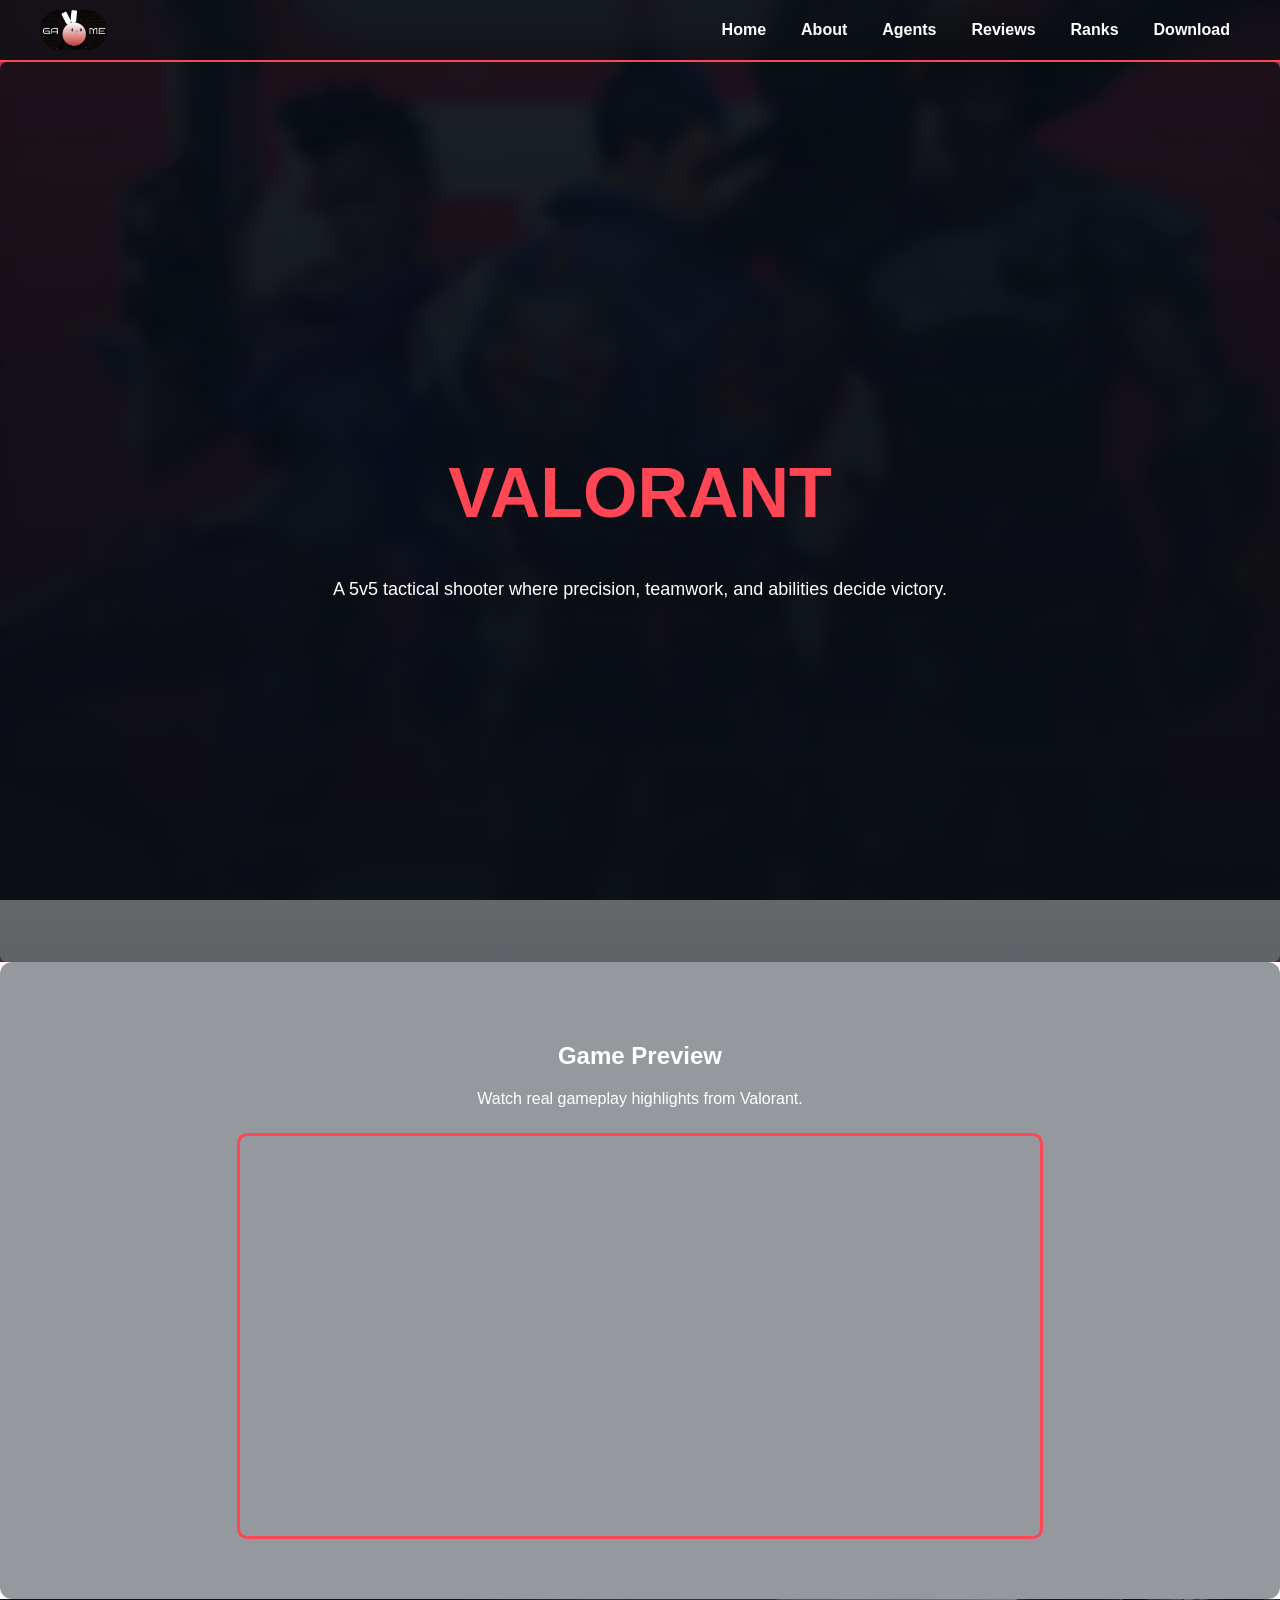
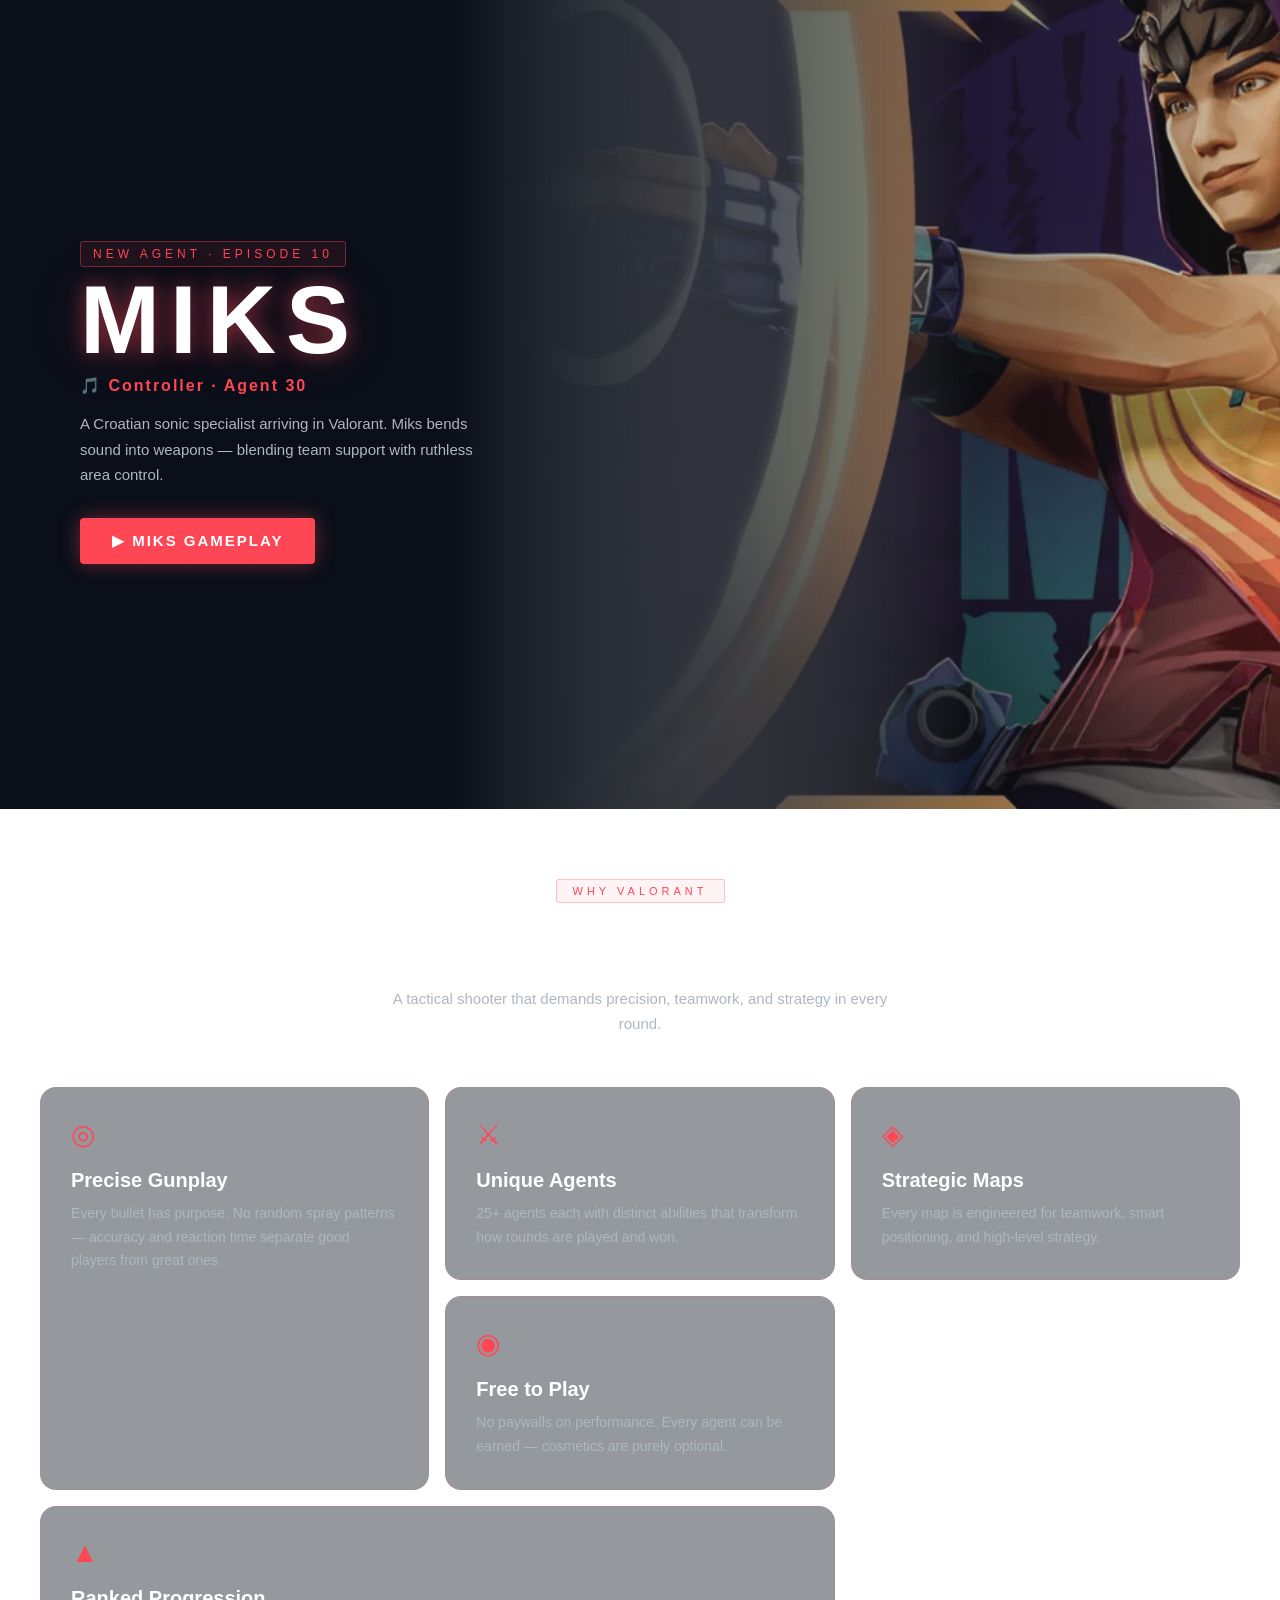
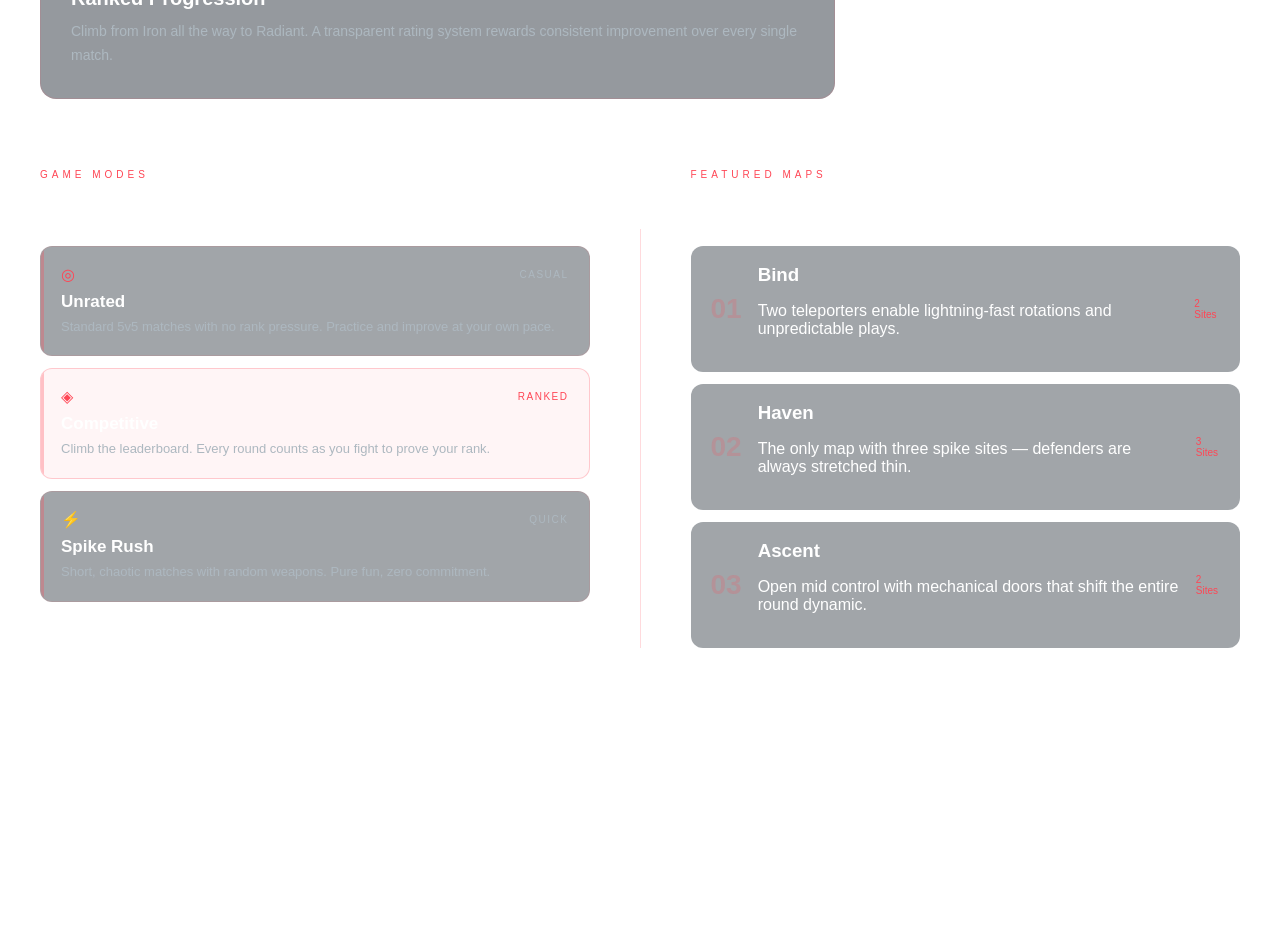
==== index.html @ 8887a7f9 "Add files via upload" ====
<!DOCTYPE html>
<html>
<head>
    <title>Valorant - Home</title>
    <link rel="stylesheet" href="style.css">
</head>

<body>

<!-------Navigation Bar------------->

    <div class="nav">

        <!-- Logo image on the left side of the navbar -->
        <img src="images/logo.png" class="logo">

        <!-- Navigation links to all pages -->
        <div class="nav-links">
            <a href="index.html">Home</a>
            <a href="about.html">About</a>
            <a href="agents.html">Agents</a>
            <a href="reviews.html">Reviews</a>
            <a href="ranks.html">Ranks</a>
            <!-- External link to the official Valorant download page -->
            <a href="https://playvalorant.com/ar-ae/">Download</a>
        </div>

    </div>

<!------------------------------->


<!-------Hero Section------------->

    <div class="hero">

        <!-- Fullscreen background video that autoplays, muted, and loops -->
        <video class="bg-video" autoplay muted loop playsinline>
            <source src="videos\background_cinematic_for_title.mp4" type="video/mp4">
        </video>

        <!-- Hero text overlay on top of the background video -->
        <div class="hero-content">
            <h1>VALORANT</h1>
            <p>A 5v5 tactical shooter where precision, teamwork, and abilities decide victory.</p>
        </div>

    </div>

<!------------------------------->


<!-------Game Preview Section------------->

    <div class="home-section dark">
        <h2>Game Preview</h2>
        <p>Watch real gameplay highlights from Valorant.</p>

        <!-- Video container — plays automatically when scrolled into view via JS -->
        <div class="video-container">
            <video id="gameVideo" muted loop>
                <source src="videos/valorant_trailer.mp4" type="video/mp4">
            </video>
        </div>

    </div>

<!------------------------------->


<!-------New Agent Section------------->

    <div class="new-agent">

        <!-- Dark overlay on top of the background for readability -->
        <div class="agent-bg-overlay"></div>

        <!-- Miks character image displayed on the background — hidden when video plays -->
        <img src="agents_images\CONTROLLERS\Miks.png" class="miks-bg-img" alt="Miks" id="miksImg">

        <!-- Text content: agent name, role, description, and play button -->
        <div class="miks-content">
            <span class="agent-label">NEW AGENT · EPISODE 10</span>
            <h2 class="miks-title">MIKS</h2>
            <p class="miks-role">🎵 Controller · Agent 30</p>
            <p class="miks-desc">
                A Croatian sonic specialist arriving in Valorant. Miks bends sound into weapons — 
                blending team support with ruthless area control.
            </p>
            <!-- Button triggers openMiksVideo() to show the gameplay video panel -->
            <button class="miks-btn" onclick="openMiksVideo()">▶ Miks Gameplay</button>
        </div>

        <!-------Miks Video Panel------------->

            <!-- Hidden by default, becomes visible when the play button is clicked -->
            <div class="miks-video-panel" id="miksVideoPanel">

                <!-- Close button triggers closeMiksVideo() to hide the panel -->
                <button class="close-video-btn" onclick="closeMiksVideo()">✕ Close</button>

                <!-- Miks gameplay video shown inside the panel -->
                <video id="miksVideo" controls>
                    <source src="videos\Miks_gameplay.mp4" type="video/mp4">
                </video>

            </div>

        <!------------------------------->

    </div>

<!------------------------------->


<!-------Game Features Section------------->

    <div class="features-section">

        <!-- Section heading and subtitle -->
        <div class="features-header">
            <span class="features-eyebrow">WHY VALORANT</span>
            <h2>Built Different</h2>
            <p>A tactical shooter that demands precision, teamwork, and strategy in every round.</p>
        </div>

        <!-- Grid layout containing all feature tiles -->
        <div class="features-grid">

            <!-- Large feature tile: Gunplay -->
            <div class="feature-tile feature-large">
                <div class="feature-icon-wrap">
                    <span class="feature-icon">◎</span>
                </div>
                <h3>Precise Gunplay</h3>
                <p>Every bullet has purpose. No random spray patterns — accuracy and reaction time separate good players from great ones.</p>
                <div class="feature-glow"></div>
            </div>

            <!-- Feature tile: Agents -->
            <div class="feature-tile">
                <div class="feature-icon-wrap">
                    <span class="feature-icon">⚔</span>
                </div>
                <h3>Unique Agents</h3>
                <p>25+ agents each with distinct abilities that transform how rounds are played and won.</p>
                <div class="feature-glow"></div>
            </div>

            <!-- Feature tile: Maps -->
            <div class="feature-tile">
                <div class="feature-icon-wrap">
                    <span class="feature-icon">◈</span>
                </div>
                <h3>Strategic Maps</h3>
                <p>Every map is engineered for teamwork, smart positioning, and high-level strategy.</p>
                <div class="feature-glow"></div>
            </div>

            <!-- Feature tile: Free to Play -->
            <div class="feature-tile">
                <div class="feature-icon-wrap">
                    <span class="feature-icon">◉</span>
                </div>
                <h3>Free to Play</h3>
                <p>No paywalls on performance. Every agent can be earned — cosmetics are purely optional.</p>
                <div class="feature-glow"></div>
            </div>

            <!-- Wide feature tile: Ranked Progression -->
            <div class="feature-tile feature-wide">
                <div class="feature-icon-wrap">
                    <span class="feature-icon">▲</span>
                </div>
                <h3>Ranked Progression</h3>
                <p>Climb from Iron all the way to Radiant. A transparent rating system rewards consistent improvement over every single match.</p>
                <div class="feature-glow"></div>
            </div>

        </div>
    </div>

<!------------------------------->


<!-------Game Modes & Maps Section------------->

    <div class="modes-maps-section">

        <!-------Game Modes------------->

        <div class="mm-block">
            <div class="mm-label">GAME MODES</div>
            <h2>How Do You Play?</h2>

            <!-- Cards container for all three game modes -->
            <div class="mm-cards">

                <!-- Mode card: Unrated (casual play) -->
                <div class="mm-card">
                    <div class="mm-card-top">
                        <span class="mm-icon">◎</span>
                        <span class="mm-badge">Casual</span>
                    </div>
                    <h3>Unrated</h3>
                    <p>Standard 5v5 matches with no rank pressure. Practice and improve at your own pace.</p>
                </div>

                <!-- Mode card: Competitive (ranked — highlighted with accent style) -->
                <div class="mm-card mm-card-accent">
                    <div class="mm-card-top">
                        <span class="mm-icon">◈</span>
                        <span class="mm-badge mm-badge-red">Ranked</span>
                    </div>
                    <h3>Competitive</h3>
                    <p>Climb the leaderboard. Every round counts as you fight to prove your rank.</p>
                </div>

                <!-- Mode card: Spike Rush (quick casual mode) -->
                <div class="mm-card">
                    <div class="mm-card-top">
                        <span class="mm-icon">⚡</span>
                        <span class="mm-badge">Quick</span>
                    </div>
                    <h3>Spike Rush</h3>
                    <p>Short, chaotic matches with random weapons. Pure fun, zero commitment.</p>
                </div>

            </div>
        </div>

        <!------------------------------->

        <!-- Vertical divider between the two blocks -->
        <div class="mm-divider"></div>

        <!-------Featured Maps------------->

        <div class="mm-block">
            <div class="mm-label">FEATURED MAPS</div>
            <h2>The Battlegrounds</h2>

            <!-- List of featured maps with descriptions -->
            <div class="mm-maps">

                <!-- Map card: Bind -->
                <div class="mm-map-card">
                    <div class="mm-map-num">01</div>
                    <div class="mm-map-info">
                        <h3>Bind</h3>
                        <p>Two teleporters enable lightning-fast rotations and unpredictable plays.</p>
                    </div>
                    <span class="mm-map-tag">2 Sites</span>
                </div>

                <!-- Map card: Haven -->
                <div class="mm-map-card">
                    <div class="mm-map-num">02</div>
                    <div class="mm-map-info">
                        <h3>Haven</h3>
                        <p>The only map with three spike sites — defenders are always stretched thin.</p>
                    </div>
                    <span class="mm-map-tag">3 Sites</span>
                </div>

                <!-- Map card: Ascent -->
                <div class="mm-map-card">
                    <div class="mm-map-num">03</div>
                    <div class="mm-map-info">
                        <h3>Ascent</h3>
                        <p>Open mid control with mechanical doors that shift the entire round dynamic.</p>
                    </div>
                    <span class="mm-map-tag">2 Sites</span>
                </div>

            </div>
        </div>

        <!------------------------------->

    </div>

<!------------------------------->


<!-------Download Section------------->

    <!-- Simple call-to-action section to download the game -->
    <div class="home-section">
        <h2>Download Valorant</h2>
        <p>Ready to play? Jump into the action now.</p>
    </div>

<!------------------------------->


<!-------Scripts------------->

    <script>

        //-------Scroll Video Autoplay------------->

            // Get the game preview video element by its ID
            const video = document.getElementById("gameVideo");

            // Checks if the video is visible in the viewport
            function playVideoOnScroll() {
                const rect = video.getBoundingClientRect();

                // Returns true if any part of the video is within the screen
                const isVisible = rect.top < window.innerHeight && rect.bottom > 0;

                // Play if visible, pause if scrolled out of view
                if (isVisible) {
                    video.play();
                } else {
                    video.pause();
                }
            }

            // Listen for scroll events and trigger the visibility check
            window.addEventListener("scroll", playVideoOnScroll);

        //------------------------------->


        //-------Miks Video Panel Controls------------->

            // Opens the Miks video panel and hides the character image
            function openMiksVideo() {
                const panel = document.getElementById("miksVideoPanel");
                const video = document.getElementById("miksVideo");
                const img   = document.getElementById("miksImg");

                // Show the video panel and hide the agent image
                panel.classList.add("active");
                img.classList.add("hidden");

                // Wait 500ms for the panel animation before playing the video
                setTimeout(() => {
                    video.play();
                }, 500);
            }

            // Closes the Miks video panel and restores the character image
            function closeMiksVideo() {
                const panel = document.getElementById("miksVideoPanel");
                const video = document.getElementById("miksVideo");
                const img   = document.getElementById("miksImg");

                // Hide the panel and show the agent image again
                panel.classList.remove("active");
                img.classList.remove("hidden");

                // Stop the video and reset it back to the beginning
                video.pause();
                video.currentTime = 0;
            }

        

    </script>

<!------------------------------->

</body>
</html>
---- style.css ----
/* =========================================================
========================= GLOBAL ===========================
========================================================= */

body {
    margin: 0; /* remove default spacing */
    font-family: Arial, Helvetica, sans-serif; /* main font */
    color: white; /* default text color */

    /* background image with dark overlay */
    background:
        linear-gradient(rgba(5,10,20,0.85), rgba(5,10,20,0.95)),
        url("images/background.avif");

    background-size: cover; /* fill screen */
    background-position: center; /* center image */
    background-attachment: fixed; /* parallax effect */
}

/* background blur layer */
body::before {
    content: "";
    position: fixed;
    inset: 0;
    backdrop-filter: blur(8px); /* blur effect */
    z-index: -1;
}

/* texture overlay */
body::after {
    content: "";
    position: fixed;
    width: 100%;
    height: 100%;
    background: url("https://www.transparenttextures.com/patterns/asfalt-light.png");
    opacity: 0.03;
    pointer-events: none;
}


/* =========================================================
========================= NAVBAR ===========================
========================================================= */

.nav {
    background: rgba(10,15,20,0.6); /* glass effect */
    backdrop-filter: blur(12px);
    padding: 10px 40px;
    border-bottom: 2px solid #ff4655;
    display: flex;
    align-items: center;
    justify-content: space-between; /* spread items */
}

/* logo image */
.logo {
    height: 40px;
}

/* logo hover effect */
.logo:hover {
    transform: scale(1.05);
}

/* navigation links container */
.nav-links {
    display: flex;
    gap: 15px;
    align-items: center;
}

/* individual links */
.nav-links a {
    color: white;
    text-decoration: none;
    font-weight: bold;
    padding: 6px 10px;
    transition: 0.3s;
}

/* hover effect */
.nav-links a:hover {
    background-color: #ff4655;
    border-radius: 4px;
}


/* =========================================================
========================= HERO =============================
========================================================= */

.hero {
    position: relative;
    height: 100vh; /* full height */
    overflow: hidden;
    display: flex;
    align-items: center;
    justify-content: center;
    text-align: center;
}

/* background video */
.bg-video {
    position: absolute;
    top: 50%;
    left: 50%;
    min-width: 100%;
    min-height: 100%;
    transform: translate(-50%, -50%); /* center */
    object-fit: cover; /* fill screen */
    z-index: 0;
}

/* overlay for readability */
.hero::after {
    content: "";
    position: absolute;
    inset: 0;
    background: linear-gradient(rgba(10,15,20,0.35), rgba(10,15,20,0.65));
    z-index: 1;
}

/* hero content */
.hero-content {
    position: relative;
    z-index: 2; /* above overlay */
}

/* title */
.hero h1 {
    font-size: 70px;
    color: #ff4655;
}

/* subtitle */
.hero p {
    font-size: 18px;
}


/* =========================================================
===================== HOME SECTION =========================
========================================================= */

.home-section {
    padding: 60px 40px;
    text-align: center;
}

/* darker variation */
.home-section.dark {
    background: rgba(20, 30, 40, 0.45);
    backdrop-filter: blur(12px);
    border-radius: 12px;
}

/* video wrapper */
.video-container {
    margin-top: 25px;
    display: flex;
    justify-content: center;
}

/* video styling */
video {
    width: 70%;
    max-width: 800px;
    border: 3px solid #ff4655;
    border-radius: 10px;
}

/* =========================================================
================ NEW AGENT BANNER (MIKS) ===================
========================================================= */

/* main section container */
.new-agent {
    position: relative;
    height: 90vh;
    display: flex;
    align-items: center;
    overflow: hidden;
}

/* background image on the right */
.miks-bg-img {
    position: absolute;
    right: 0;
    bottom: 0;
    height: 100%;
    width: 60%;
    object-fit: cover;
    object-position: top center;
    z-index: 1;

    /* fade effect from right to left */
    mask-image: linear-gradient(to left, rgba(0,0,0,0.95) 40%, transparent 100%);
    -webkit-mask-image: linear-gradient(to left, rgba(0,0,0,0.95) 40%, transparent 100%);
}

/* dark overlay over background */
.agent-bg-overlay {
    position: absolute;
    inset: 0;
    background: linear-gradient(
        to right,
        rgba(5, 10, 20, 0.98) 35%,
        rgba(5, 10, 20, 0.6) 65%,
        rgba(5, 10, 20, 0.1) 100%
    );
    z-index: 2;
}

/* text content container */
.miks-content {
    position: relative;
    z-index: 3;
    padding-left: 80px;
    max-width: 520px;

    /* entrance animation */
    animation: slideInLeft 0.9s ease forwards;
}

/* animation definition */
@keyframes slideInLeft {
    from {
        opacity: 0;
        transform: translateX(-60px);
    }
    to {
        opacity: 1;
        transform: translateX(0);
    }
}

/* small label above title */
.agent-label {
    font-size: 12px;
    letter-spacing: 4px;
    color: #ff4655;
    text-transform: uppercase;
    border: 1px solid rgba(255,70,85,0.4);
    padding: 5px 12px;
    border-radius: 3px;
    background: rgba(255,70,85,0.08);
}

/* main agent title */
.miks-title {
    font-size: 96px;
    font-weight: 900;
    letter-spacing: 10px;
    color: white;
    margin: 10px 0 0 0;
    line-height: 1;

    /* glow effect */
    text-shadow:
        0 0 20px rgba(255,70,85,0.5),
        0 0 60px rgba(255,70,85,0.2);
}

/* role text */
.miks-role {
    color: #ff4655;
    font-size: 16px;
    letter-spacing: 2px;
    margin: 8px 0 16px 0;
    font-weight: bold;
}

/* description */
.miks-desc {
    color: #adb8c0;
    font-size: 15px;
    line-height: 1.7;
    margin-bottom: 30px;
    max-width: 420px;
}

/* CTA button */
.miks-btn {
    padding: 14px 32px;
    background: #ff4655;
    color: white;
    font-size: 15px;
    font-weight: bold;
    letter-spacing: 2px;
    border: none;
    border-radius: 4px;
    cursor: pointer;
    transition: all 0.3s ease;

    /* glow */
    box-shadow: 0 0 20px rgba(255,70,85,0.4);
    text-transform: uppercase;
}

/* hover effect */
.miks-btn:hover {
    background: white;
    color: #ff4655;
    box-shadow: 0 0 35px rgba(255,70,85,0.6);
    transform: translateY(-2px);
}

/* hidden video panel */
.miks-video-panel {
    position: absolute;
    right: 0;
    top: 0;
    width: 60%;
    height: 100%;
    z-index: 4;

    display: flex;
    flex-direction: column;
    align-items: center;
    justify-content: center;
    gap: 16px;

    background: rgba(5, 10, 20, 0.92);
    backdrop-filter: blur(16px);

    opacity: 0;
    clip-path: inset(0 0 0 100%); /* hidden from right */
    transition: opacity 0.5s ease, clip-path 0.5s ease;
    pointer-events: none;
}

/* when panel is active */
.miks-video-panel.active {
    opacity: 1;
    clip-path: inset(0 0 0 0%);
    pointer-events: all;
}

/* video inside panel */
.miks-video-panel video {
    width: 85%;
    max-width: 700px;
    border: 2px solid #ff4655;
    border-radius: 10px;

    /* glow */
    box-shadow: 0 0 40px rgba(255, 70, 85, 0.4);
}

/* close button */
.close-video-btn {
    background: transparent;
    border: 1px solid rgba(255,70,85,0.5);
    color: #ff4655;
    font-size: 13px;
    letter-spacing: 2px;
    padding: 8px 20px;
    border-radius: 4px;
    cursor: pointer;
    transition: all 0.3s ease;

    align-self: flex-end;
    margin-right: 7.5%;
}

/* hover effect */
.close-video-btn:hover {
    background: #ff4655;
    color: white;
}

/* hide background image when video opens */
.miks-bg-img.hidden {
    opacity: 0;
    transition: opacity 0.4s ease;
}

/* =========================================================
======================== FEATURES ==========================
========================================================= */

/* main section wrapper */
.features-section {
    max-width: 1200px;
    margin: 0 auto;
    padding: 70px 40px;
}

/* header area */
.features-header {
    text-align: center;
    margin-bottom: 50px;
}

/* small label above title */
.features-eyebrow {
    font-size: 11px;
    letter-spacing: 4px;
    color: #ff4655;
    text-transform: uppercase;
    border: 1px solid rgba(255, 70, 85, 0.3);
    padding: 5px 16px;
    border-radius: 3px;
    background: rgba(255, 70, 85, 0.06);
    display: inline-block;
    margin-bottom: 16px;
}

/* section title */
.features-header h2 {
    font-size: 48px;
    font-weight: 900;
    color: white;
    margin: 0 0 12px 0;
    letter-spacing: 2px;
}

/* subtitle text */
.features-header p {
    color: #adb8c0;
    font-size: 15px;
    max-width: 500px;
    margin: 0 auto;
    line-height: 1.7;
}

/* grid layout for feature cards */
.features-grid {
    display: grid;
    grid-template-columns: repeat(3, 1fr);
    grid-template-rows: auto auto;
    gap: 16px;
}

/* individual feature card */
.feature-tile {
    position: relative;
    background: rgba(20, 30, 40, 0.45);
    backdrop-filter: blur(12px);
    border: 1px solid rgba(255, 70, 85, 0.12);
    border-radius: 16px;
    padding: 30px;
    overflow: hidden;
    transition: all 0.35s ease;
}

/* large variant */
.feature-large {
    grid-row: span 2;
}

/* wide variant */
.feature-wide {
    grid-column: span 2;
}

/* hover effect */
.feature-tile:hover {
    border-color: rgba(255, 70, 85, 0.4);
    transform: translateY(-5px);
    box-shadow: 0 16px 40px rgba(0, 0, 0, 0.5);
}

/* glow effect */
.feature-glow {
    position: absolute;
    bottom: -40px;
    right: -40px;
    width: 120px;
    height: 120px;
    background: radial-gradient(circle, rgba(255,70,85,0.12), transparent 70%);
    border-radius: 50%;
    opacity: 0;
    transition: opacity 0.4s ease;
}

/* show glow on hover */
.feature-tile:hover .feature-glow {
    opacity: 1;
}

/* icon wrapper */
.feature-icon-wrap {
    margin-bottom: 18px;
}

/* icon style */
.feature-icon {
    font-size: 28px;
    color: #ff4655;
}

/* feature title */
.feature-tile h3 {
    font-size: 20px;
    font-weight: 800;
    color: white;
    margin: 0 0 10px 0;
}

/* feature text */
.feature-tile p {
    color: #adb8c0;
    font-size: 14px;
    line-height: 1.7;
    margin: 0;
}


/* =========================================================
==================== MODES & MAPS ==========================
========================================================= */

/* main container */
.modes-maps-section {
    max-width: 1200px;
    margin: 0 auto 80px;
    padding: 0 40px;
    display: grid;
    grid-template-columns: 1fr auto 1fr;
    gap: 50px;
    align-items: start;
}

/* divider line */
.mm-divider {
    width: 1px;
    background: rgba(255, 70, 85, 0.2);
    align-self: stretch;
    margin-top: 60px;
}

/* label text */
.mm-label {
    font-size: 10px;
    letter-spacing: 4px;
    color: #ff4655;
    text-transform: uppercase;
    margin-bottom: 8px;
}

/* section title */
.mm-block h2 {
    font-size: 30px;
    font-weight: 900;
    color: white;
    margin: 0 0 24px 0;
}

/* cards wrapper */
.mm-cards {
    display: flex;
    flex-direction: column;
    gap: 12px;
}

/* mode card */
.mm-card {
    background: rgba(20, 30, 40, 0.4);
    backdrop-filter: blur(10px);
    border: 1px solid rgba(255, 70, 85, 0.1);
    border-radius: 12px;
    padding: 18px 20px;
    transition: all 0.3s ease;
    position: relative;
    overflow: hidden;
}

/* left accent line */
.mm-card::before {
    content: "";
    position: absolute;
    left: 0;
    top: 0;
    bottom: 0;
    width: 3px;
    background: rgba(255, 70, 85, 0.3);
    transition: background 0.3s ease;
}

/* hover accent */
.mm-card:hover::before {
    background: #ff4655;
}

/* hover effect */
.mm-card:hover {
    border-color: rgba(255, 70, 85, 0.35);
    background: rgba(20, 30, 40, 0.6);
    transform: translateX(5px);
}

/* highlighted card */
.mm-card-accent {
    border-color: rgba(255, 70, 85, 0.25);
    background: rgba(255, 70, 85, 0.05);
}

/* top row */
.mm-card-top {
    display: flex;
    align-items: center;
    justify-content: space-between;
    margin-bottom: 8px;
}

/* icon */
.mm-icon {
    font-size: 16px;
    color: #ff4655;
}

/* badge */
.mm-badge {
    font-size: 10px;
    letter-spacing: 1.5px;
    text-transform: uppercase;
    color: #adb8c0;
}

/* red badge */
.mm-badge-red {
    color: #ff4655;
}

/* title */
.mm-card h3 {
    margin: 0 0 5px 0;
    font-size: 17px;
    font-weight: 800;
    color: white;
}

/* description */
.mm-card p {
    margin: 0;
    font-size: 13px;
    color: #adb8c0;
    line-height: 1.6;
}

/* maps column */
.mm-maps {
    display: flex;
    flex-direction: column;
    gap: 12px;
}

/* map card */
.mm-map-card {
    display: flex;
    align-items: center;
    gap: 16px;
    background: rgba(20, 30, 40, 0.4);
    border-radius: 12px;
    padding: 18px 20px;
    transition: all 0.3s ease;
}

/* hover */
.mm-map-card:hover {
    transform: translateX(5px);
}

/* map number */
.mm-map-num {
    font-size: 28px;
    font-weight: 900;
    color: rgba(255, 70, 85, 0.2);
}

/* hover number */
.mm-map-card:hover .mm-map-num {
    color: rgba(255, 70, 85, 0.5);
}

/* map info */
.mm-map-info h3 {
    margin: 0 0 4px 0;
    color: white;
}

/* tag */
.mm-map-tag {
    font-size: 10px;
    color: #ff4655;
}

/* =========================================================
========================== ABOUT ===========================
========================================================= */


/* ================= MAP SHOWCASE ================= */

/* main wrapper for maps section */
.map-showcase {
    width: 100%;
    padding: 60px 0;
}

/* individual map container */
.map-item {
    position: relative;
    height: 70vh;
    margin: 60px auto;
    width: 90%;
    max-width: 1200px;
    border-radius: 16px;
    overflow: hidden;
    display: flex;
    align-items: center;
    box-shadow: 0 10px 40px rgba(0,0,0,0.6);
}

/* map background image */
.map-bg {
    position: absolute;
    inset: 0;
    background-size: cover;
    background-position: center;
    transform: scale(1.15);
    transition: transform 1.2s ease;
}

/* dark gradient overlay on map */
.map-bg::after {
    content: "";
    position: absolute;
    inset: 0;
    background: linear-gradient(to right, rgba(10,15,20,0.85), rgba(10,15,20,0.3));
}

/* map info panel */
.map-info {
    position: relative;
    z-index: 2;
    margin-left: 60px;
    max-width: 450px;
    padding: 25px;
    background: rgba(20, 30, 40, 0.35);
    backdrop-filter: blur(10px);
    border-left: 4px solid #ff4655;
    border-radius: 10px;

    opacity: 0;
    transform: translateX(-80px);
    filter: blur(8px);
    transition: all 0.6s ease;
}

/* map title */
.map-info h2 {
    font-size: 40px;
    color: #ff4655;
}

/* map description */
.map-info p {
    font-size: 15px;
    line-height: 1.5;
}

/* active animation state */
.map-item.active .map-info {
    opacity: 1;
    transform: translateX(0);
    filter: blur(0);
}

/* zoom in effect */
.map-item.active .map-bg {
    transform: scale(1);
}

/* alternate layout for even maps */
.map-item:nth-child(even) .map-info {
    margin-left: auto;
    margin-right: 60px;
    transform: translateX(80px);
}


/* ================= SHARED SECTION WRAPPER ================= */

/* generic section wrapper */
.section {
    padding: 40px;
    max-width: 1000px;
    margin: auto;
}

/* section title */
.section h2 {
    color: #ff4655;
}

/* subtitle text */
.section-subtitle {
    color: #adb8c0;
    margin-top: -10px;
    margin-bottom: 30px;
    font-size: 14px;
}

/* centered title */
.title {
    text-align: center;
    margin-top: 40px;
    color: #ff4655;
}


/* ================= GUN SHOWCASE ================= */

/* container for gun cards */
.gun-showcase {
    display: flex;
    flex-direction: column;
    gap: 20px;
    max-width: 820px;
    margin: 0 auto;
}

/* gun card */
.gun-card {
    display: flex;
    align-items: center;
    gap: 30px;
    background: rgba(20, 30, 40, 0.5);
    backdrop-filter: blur(12px);
    border-radius: 14px;
    padding: 24px 30px;
    position: relative;
    transition: all 0.3s ease;
    overflow: hidden;
}

/* red left stripe */
.gun-card::before {
    content: "";
    position: absolute;
    left: 0;
    top: 0;
    height: 100%;
    width: 3px;
    background: #ff4655;
}

/* hover effect */
.gun-card:hover {
    transform: translateX(6px);
}

/* rank number */
.gun-rank {
    font-size: 42px;
    font-weight: 900;
    color: rgba(255, 70, 85, 0.2);
}

/* image wrapper */
.gun-img-wrap {
    width: 200px;
    display: flex;
    justify-content: center;
}

/* gun image */
.gun-img-wrap img {
    width: 100%;
    max-height: 80px;
    object-fit: contain;
}

/* info section */
.gun-info {
    flex: 1;
}

/* gun name row */
.gun-top {
    display: flex;
    align-items: center;
    gap: 12px;
}

/* gun title */
.gun-top h3 {
    font-size: 22px;
    color: white;
}

/* gun type badge */
.gun-type {
    font-size: 11px;
    color: #ff4655;
    border: 1px solid rgba(255, 70, 85, 0.4);
    padding: 3px 10px;
}

/* description */
.gun-info p {
    color: #adb8c0;
    font-size: 14px;
}

/* stat row */
.gun-stats {
    display: flex;
    flex-direction: column;
    gap: 6px;
    margin-top: 10px;
}

/* individual stat */
.stat {
    display: flex;
    align-items: center;
    gap: 10px;
}

/* stat label */
.stat-label {
    font-size: 11px;
    color: #adb8c0;
    min-width: 55px;
    text-transform: uppercase;
    letter-spacing: 1px;
}

/* stat value text */
.stat-val {
    font-size: 13px;
    color: white;
    font-weight: 700;
}

/* stat bar background */
.stat-bar {
    flex: 1;
    height: 4px;
    background: rgba(255,255,255,0.1);
    border-radius: 2px;
    overflow: hidden;
}

/* stat bar fill */
.stat-bar div {
    height: 100%;
    background: #ff4655;
    border-radius: 2px;
}


/* ================= SKINS ================= */

/* grid layout */
.skins-grid {
    display: grid;
    grid-template-columns: 1.6fr 1fr 1fr;
    grid-template-rows: 420px;
    gap: 16px;
}

/* skin card */
.skin-card {
    position: relative;
    border-radius: 16px;
    overflow: hidden;
    cursor: pointer;
}

/* background */
.skin-bg {
    position: absolute;
    inset: 0;
    background-size: cover;
    background-position: center;
    transition: transform 0.6s ease;
}

/* hover zoom */
.skin-card:hover .skin-bg {
    transform: scale(1.06);
}

/* overlay gradient */
.skin-overlay {
    position: absolute;
    inset: 0;
    background: linear-gradient(to top, rgba(5,10,20,0.97), transparent);
}

/* content */
.skin-body {
    position: absolute;
    bottom: 0;
    padding: 24px;
    z-index: 2;
}

/* title */
.skin-body h3 {
    color: white;
}

/* badges row */
.skin-badges {
    display: flex;
    align-items: center;
    gap: 8px;
    margin-bottom: 8px;
}

/* tier badge base */
.skin-tier {
    font-size: 10px;
    font-weight: 700;
    letter-spacing: 1.5px;
    padding: 3px 10px;
    border-radius: 3px;
}

/* premium tier */
.tier-premium {
    background: rgba(255, 70, 85, 0.15);
    color: #ff4655;
    border: 1px solid rgba(255, 70, 85, 0.35);
}

/* select tier */
.tier-select {
    background: rgba(100, 180, 255, 0.15);
    color: #64b4ff;
    border: 1px solid rgba(100, 180, 255, 0.35);
}

/* ultra tier */
.tier-ultra {
    background: rgba(180, 100, 255, 0.15);
    color: #b464ff;
    border: 1px solid rgba(180, 100, 255, 0.35);
}

/* skin tag pill */
.skin-tag {
    font-size: 10px;
    color: #adb8c0;
    border: 1px solid rgba(255,255,255,0.12);
    padding: 3px 10px;
    border-radius: 3px;
}

/* footer row */
.skin-footer {
    display: flex;
    align-items: center;
    justify-content: space-between;
    margin-top: 10px;
}

/* price */
.skin-price {
    color: #ff4655;
    font-weight: 800;
    font-size: 15px;
}

/* weapon count */
.skin-weapons {
    font-size: 11px;
    color: #adb8c0;
}


/* ================= TEAMS ================= */

/* limits section width and centers it on the page */
.teams-section {
    max-width: 900px;
    margin: 0 auto 60px;
}

/* stacks cards vertically with a small gap between each */
.teams-grid {
    display: flex;
    flex-direction: column;
    gap: 10px;
}

/* each team row — flex so rank, logo, and info sit side by side */
.team-card {
    display: flex;
    align-items: center;
    background: rgba(20, 30, 40, 0.45);
    border: 1px solid rgba(255, 70, 85, 0.12);
    border-radius: 14px;
    overflow: hidden; /* keeps rank strip corners clipped inside the card */
    transition: 0.3s;
}

/* slides card right and brightens border on hover */
.team-card:hover {
    transform: translateX(8px);
    border-color: rgba(255, 70, 85, 0.35);
}

/* the "01 / 02 / 03" column on the far left */
.team-rank-strip {
    min-width: 52px;
    font-size: 28px;
    font-weight: 900;
    color: rgba(255, 70, 85, 0.2); /* faint red so it doesn't overpower */
    display: flex;
    align-items: center;
    justify-content: center;
    padding: 0 16px;
    flex-shrink: 0; /* never squish this column */
    align-self: stretch; /* fills full card height */
    background: rgba(255, 70, 85, 0.04); /* very faint red tint */
    border-right: 1px solid rgba(255, 70, 85, 0.1); /* divider line */
}

/* fixed-width container that holds the team logo */
.team-logo-wrap {
    width: 120px;
    display: flex;
    justify-content: center;
    flex-shrink: 0; /* never squish the logo area */
}

/* logo image sizing — contain keeps the full logo visible */
.team-logo-wrap img {
    width: 110px;
    height: 110px;
    object-fit: contain;
}

/* text block — takes up all remaining space to the right */
.team-info {
    flex: 1;
    padding: 18px 20px 18px 0;
}

/* row that holds the team name and rank badge side by side */
.team-name-row {
    display: flex;
    align-items: center;
    gap: 10px;
    margin-bottom: 6px;
}

.team-name-row h3 {
    color: white;
    margin: 0;
    font-size: 18px;
}

/* description text under the team name */
.team-info p {
    color: #adb8c0; /* muted grey-blue */
    font-size: 13px;
    line-height: 1.6;
    margin: 0;
}

/* base styles shared by all three rank badges */
.team-badge {
    font-size: 11px;
    font-weight: 700;
    padding: 3px 10px;
    border-radius: 4px;
    letter-spacing: 1px;
}

/* gold badge — warm yellow tint for #1 */
.badge-gold {
    background: rgba(255, 200, 50, 0.15);
    color: #ffc832;
    border: 1px solid rgba(255, 200, 50, 0.35);
}

/* silver badge — cool grey tint for #2 */
.badge-silver {
    background: rgba(180, 190, 200, 0.15);
    color: #b4bec8;
    border: 1px solid rgba(180, 190, 200, 0.3);
}

/* bronze badge — warm orange tint for #3 */
.badge-bronze {
    background: rgba(200, 130, 60, 0.15);
    color: #c8823c;
    border: 1px solid rgba(200, 130, 60, 0.3);
}

/* row of region/league pills at the bottom of each card */
.team-tags {
    display: flex;
    gap: 8px;
    flex-wrap: wrap; /* wraps to next line if there are many tags */
    margin-top: 10px;
}

/* individual pill tag (e.g. "North America", "VCT Americas") */
.team-tag {
    font-size: 10px;
    letter-spacing: 1px;
    text-transform: uppercase;
    color: #adb8c0;
    border: 1px solid rgba(255, 255, 255, 0.12); /* faint white outline */
    padding: 3px 10px;
    border-radius: 3px;
}


/* ================= GAME MODES ================= */

/* 2-column grid layout for the 4 mode cards */
.modes-grid {
    display: grid;
    grid-template-columns: repeat(2, 1fr);
    gap: 16px;
}

/* individual mode card — flex so icon, content, and label sit in a row */
.mode-card {
    display: flex;
    align-items: center;
    gap: 20px;
    padding: 24px;
    background: rgba(20, 30, 40, 0.45);
    border-radius: 14px;
    position: relative;
    border: 1px solid rgba(255, 70, 85, 0.1);
    transition: all 0.3s ease;
}

/* animated red underline that slides in on hover */
.mode-card::after {
    content: "";
    position: absolute;
    bottom: 0;
    left: 0;
    width: 100%;
    height: 2px;
    background: #ff4655;
    transform: scaleX(0);
    transform-origin: left;
    transition: transform 0.4s ease;
}

/* trigger the underline slide on hover */
.mode-card:hover::after {
    transform: scaleX(1);
}

/* slight border brighten on hover */
.mode-card:hover {
    border-color: rgba(255, 70, 85, 0.3);
}

/* icon symbol (◎ ◈ ⚡ ◉) — sized and colored */
.mode-icon {
    font-size: 28px;
    color: #ff4655;
    flex-shrink: 0; /* never squish the icon */
}

/* text block holding the title and description */
.mode-content {
    flex: 1; /* takes up remaining space between icon and label */
}

/* mode title */
.mode-content h3 {
    color: white;
    margin: 0 0 6px 0;
    font-size: 17px;
}

/* mode description */
.mode-content p {
    color: #adb8c0;
    font-size: 13px;
    line-height: 1.6;
    margin: 0;
}

/* pill label on the right (e.g. "Casual", "Ranked") */
.mode-label {
    font-size: 10px;
    letter-spacing: 1.5px;
    text-transform: uppercase;
    color: #ff4655;
    border: 1px solid rgba(255, 70, 85, 0.3);
    padding: 4px 12px;
    border-radius: 3px;
    flex-shrink: 0; /* keeps label from wrapping */
    align-self: center;
}

/* highlighted card for Competitive mode — stands out from the rest */
.mode-highlight {
    border-color: rgba(255, 70, 85, 0.35);
    background: rgba(255, 70, 85, 0.06); /* faint red glow */
}

/* subtle icon glow on the highlighted card */
.mode-highlight .mode-icon {
    text-shadow: 0 0 12px rgba(255, 70, 85, 0.5);
}


/* =========================================================
======================== AGENTS PAGE =======================
========================================================= */


/* ================= HERO SECTION ================= */

/* agents page hero container */
.agents-hero {
    text-align: center;
    padding: 70px 40px 40px;
    position: relative;
}

/* main title */
.agents-hero h1 {
    font-size: 80px;
    font-weight: 900;
    letter-spacing: 16px;
    color: white;
    margin: 0 0 10px 0;

    /* glow effect */
    text-shadow:
        0 0 20px rgba(255,70,85,0.4),
        0 0 60px rgba(255,70,85,0.15);
}

/* subtitle */
.agents-hero p {
    color: #adb8c0;
    font-size: 16px;
    letter-spacing: 3px;
    text-transform: uppercase;
    margin: 0;
}


/* ================= ROLE SECTIONS ================= */

/* wrapper for each role section */
.role-section {
    max-width: 1300px;
    margin: 0 auto 60px auto;
    padding: 0 40px;
}

/* role header container */
.role-header {
    display: flex;
    align-items: center;
    justify-content: space-between;

    padding: 16px 24px;
    margin-bottom: 20px;

    background: rgba(20, 30, 40, 0.5);
    backdrop-filter: blur(12px);

    border: 1px solid rgba(255, 70, 85, 0.2);
    border-left: 4px solid #ff4655;
    border-radius: 10px;
}

/* left side of header */
.role-header-left {
    display: flex;
    align-items: center;
    gap: 16px;
}

/* role icon */
.role-icon {
    font-size: 22px;
    color: #ff4655;
    min-width: 30px;
}

/* role title */
.role-header h2 {
    margin: 0 0 2px 0;
    font-size: 20px;
    font-weight: 800;
    color: white;
    letter-spacing: 2px;
    text-transform: uppercase;
}

/* role description */
.role-header p {
    margin: 0;
    font-size: 13px;
    color: #adb8c0;
}

/* agent count badge */
.role-count {
    font-size: 11px;
    letter-spacing: 2px;
    text-transform: uppercase;
    color: #ff4655;

    border: 1px solid rgba(255, 70, 85, 0.3);
    padding: 5px 14px;
    border-radius: 3px;
    background: rgba(255, 70, 85, 0.06);
}


/* ================= AGENTS GRID ================= */

/* grid layout for agents */
.agents-grid {
    display: grid;
    grid-template-columns: repeat(auto-fill, minmax(160px, 1fr));
    gap: 12px;
}

/* individual agent card */
.agent-tile {
    position: relative;
    aspect-ratio: 3 / 4;
    border-radius: 12px;
    overflow: hidden;
    cursor: pointer;

    border: 1px solid rgba(255, 70, 85, 0.15);
    transition: all 0.35s ease;
}

/* agent image */
.agent-tile img {
    width: 100%;
    height: 100%;
    object-fit: cover;
    object-position: top center;
    transition: transform 0.5s ease;
}

/* image hover zoom */
.agent-tile:hover img {
    transform: scale(1.08);
}

/* overlay info panel */
.agent-tile-overlay {
    position: absolute;
    inset: 0;

    background: linear-gradient(
        to top,
        rgba(5, 10, 20, 0.98) 0%,
        rgba(5, 10, 20, 0.5) 45%,
        transparent 100%
    );

    display: flex;
    flex-direction: column;
    justify-content: flex-end;
    padding: 16px 14px;

    opacity: 0;
    transition: opacity 0.35s ease;
}

/* show overlay on hover */
.agent-tile:hover .agent-tile-overlay {
    opacity: 1;
}

/* agent name */
.agent-tile-name {
    font-size: 16px;
    font-weight: 800;
    color: white;
    letter-spacing: 1px;
}

/* agent description */
.agent-tile-desc {
    font-size: 11px;
    color: #adb8c0;
    margin-top: 4px;
}

/* bottom label (data-name) */
.agent-tile::after {
    content: attr(data-name);
    position: absolute;
    bottom: 0;
    left: 0;
    right: 0;

    padding: 30px 14px 12px;
    background: linear-gradient(transparent, rgba(5, 10, 20, 0.9));

    font-size: 14px;
    font-weight: 700;
    color: white;
}

/* hover effect */
.agent-tile:hover {
    border-color: #ff4655;
    transform: translateY(-6px) scale(1.02);
    box-shadow: 0 16px 35px rgba(0, 0, 0, 0.7),
                0 0 0 1px rgba(255, 70, 85, 0.4);
}


/* =========================================================
======================== REVIEWS PAGE ======================
========================================================= */


/* ================= HERO SECTION ================= */

/* reviews hero container */
.reviews-hero {
    text-align: center;
    padding: 70px 40px 50px;
}

/* main title */
.reviews-hero h1 {
    font-size: 72px;
    font-weight: 900;
    letter-spacing: 14px;
    color: white;

    /* glow effect */
    text-shadow:
        0 0 20px rgba(255,70,85,0.4),
        0 0 60px rgba(255,70,85,0.15);
}

/* subtitle text */
.reviews-hero p {
    color: #adb8c0;
    font-size: 15px;
    letter-spacing: 3px;
    text-transform: uppercase;
    margin: 0 0 40px 0;
}

/* stats container */
.reviews-hero-stats {
    display: inline-flex;
    align-items: center;
    gap: 40px;

    background: rgba(20, 30, 40, 0.5);
    backdrop-filter: blur(12px);

    border: 1px solid rgba(255, 70, 85, 0.2);
    border-radius: 12px;
    padding: 20px 40px;
}

/* individual stat block */
.hero-stat {
    display: flex;
    flex-direction: column;
    align-items: center;
    gap: 4px;
}

/* stat number */
.hero-stat-num {
    font-size: 28px;
    font-weight: 900;
    color: white;
}

/* stat label */
.hero-stat-label {
    font-size: 11px;
    letter-spacing: 1.5px;
    text-transform: uppercase;
    color: #adb8c0;
}

/* divider line */
.hero-stat-divider {
    width: 1px;
    height: 50px;
    background: rgba(255, 70, 85, 0.2);
}


/* ================= REVIEWS GRID ================= */

/* main reviews grid */
.reviews-page-grid {
    display: grid;
    grid-template-columns: repeat(auto-fit, minmax(300px, 1fr));
    gap: 20px;

    max-width: 1200px;
    margin: 0 auto;
    padding: 0 40px 60px;
}

/* review link wrapper */
.review-link-new {
    text-decoration: none;
    color: inherit;
    display: block;
}

/* review card */
.review-card-new {
    background: rgba(20, 30, 40, 0.45);
    backdrop-filter: blur(14px);

    border: 1px solid rgba(255, 70, 85, 0.15);
    border-radius: 16px;

    padding: 24px;
    transition: all 0.35s ease;

    display: flex;
    flex-direction: column;
    gap: 16px;

    position: relative;
    overflow: hidden;
}

/* quote icon decoration */
.review-card-new::before {
    content: "❝";
    position: absolute;
    top: 16px;
    right: 20px;

    font-size: 60px;
    color: rgba(255, 70, 85, 0.06);
    font-family: Georgia, serif;
}

/* hover effect */
.review-card-new:hover {
    border-color: rgba(255, 70, 85, 0.45);
    transform: translateY(-8px);
    box-shadow: 0 20px 45px rgba(0, 0, 0, 0.6);
}

/* top section (avatar + info) */
.rcn-top {
    display: flex;
    align-items: center;
    gap: 12px;
}

/* avatar circle */
.rcn-avatar {
    width: 46px;
    height: 46px;
    border-radius: 50%;

    background: linear-gradient(135deg, #ff4655, #c0303d);
    display: flex;
    align-items: center;
    justify-content: center;

    font-size: 18px;
    font-weight: 900;
    color: white;
}

/* user info */
.rcn-meta {
    flex: 1;
    display: flex;
    flex-direction: column;
}

/* username */
.rcn-name {
    font-size: 15px;
    font-weight: 700;
    color: white;
}

/* platform text */
.rcn-platform {
    font-size: 11px;
    color: #adb8c0;
}

/* stars */
.rcn-stars {
    font-size: 13px;
    color: gold;
}

/* review text */
.rcn-text {
    color: #c8d0d8;
    font-size: 14px;
    line-height: 1.7;
    font-style: italic;
    flex: 1;
}

/* footer tags */
.rcn-footer {
    display: flex;
    align-items: center;
    gap: 8px;
    border-top: 1px solid rgba(255, 255, 255, 0.06);
    padding-top: 14px;
}

/* tag */
.rcn-tag {
    font-size: 10px;
    letter-spacing: 1.5px;
    text-transform: uppercase;
    color: #ff4655;
    border: 1px solid rgba(255, 70, 85, 0.3);
    padding: 3px 10px;
    border-radius: 3px;
}

/* read more text */
.rcn-read {
    margin-left: auto;
    font-size: 11px;
    color: #adb8c0;
}

/* hover effect */
.review-link-new:hover .rcn-read {
    color: #ff4655;
}


/* =========================================================
======================== REVIEW FORM =======================
========================================================= */


/* form section layout */
.review-form-section {
    max-width: 1200px;
    margin: 0 auto 80px;
    padding: 0 40px;

    display: grid;
    grid-template-columns: 1fr 2fr;
    gap: 50px;
}

/* left side text */
.review-form-left h2 {
    font-size: 28px;
    font-weight: 900;
    color: white;
}

/* description */
.review-form-left p {
    color: #adb8c0;
    font-size: 14px;
    line-height: 1.7;
}

/* form container */
.review-form-new {
    display: flex;
    flex-direction: column;
    gap: 16px;

    background: rgba(20, 30, 40, 0.45);
    backdrop-filter: blur(14px);

    border: 1px solid rgba(255, 70, 85, 0.15);
    border-radius: 16px;

    padding: 30px;
}

/* row layout */
.form-row {
    display: grid;
    grid-template-columns: 1fr 1fr;
    gap: 16px;
}

/* input group */
.form-group {
    display: flex;
    flex-direction: column;
    gap: 7px;
}

/* label */
.form-group label {
    font-size: 11px;
    letter-spacing: 2px;
    text-transform: uppercase;
    color: #adb8c0;
}

/* inputs */
.review-form-new input,
.review-form-new select,
.review-form-new textarea {
    width: 100%;
    padding: 12px 16px;

    border-radius: 8px;
    border: 1px solid rgba(255, 70, 85, 0.2);

    background: rgba(5, 10, 20, 0.5);
    color: white;
    font-size: 14px;
}

/* focus state */
.review-form-new input:focus,
.review-form-new select:focus,
.review-form-new textarea:focus {
    border-color: #ff4655;
    outline: none;
}

/* textarea size */
.review-form-new textarea {
    height: 130px;
    resize: none;
}

/* submit button */
.review-form-new button {
    padding: 14px;
    background: #ff4655;
    border: none;
    border-radius: 8px;

    color: white;
    font-size: 14px;
    font-weight: 800;
    letter-spacing: 2px;
    text-transform: uppercase;

    cursor: pointer;
    transition: all 0.3s ease;
}

/* button hover */
.review-form-new button:hover {
    background: white;
    color: #ff4655;
    transform: translateY(-2px);
}

/* =========================================================
======================== RANKS PAGE ========================
========================================================= */


/* ================= HERO SECTION ================= */

/* ranks hero container — same structure as reviews-hero */
.ranks-hero {
    text-align: center;
    padding: 70px 40px 50px;
}

/* main title — matches the same large glow style used on other hero titles */
.ranks-hero h1 {
    font-size: 72px;
    font-weight: 900;
    letter-spacing: 14px;
    color: white;

    /* red glow effect to match the site theme */
    text-shadow:
        0 0 20px rgba(255,70,85,0.4),
        0 0 60px rgba(255,70,85,0.15);
}

/* subtitle text below the title */
.ranks-hero p {
    color: #adb8c0;
    font-size: 15px;
    letter-spacing: 3px;
    text-transform: uppercase;
    margin: 0 0 40px 0;
}

/* stat blocks row — reuses the same pill container from reviews-hero-stats */
.ranks-hero-stats {
    display: inline-flex;
    align-items: center;
    gap: 40px;

    background: rgba(20, 30, 40, 0.5);
    backdrop-filter: blur(12px); /* frosted glass effect */

    border: 1px solid rgba(255, 70, 85, 0.2);
    border-radius: 12px;
    padding: 20px 40px;
}


/* ================= RANKS GRID ================= */

/* outer section wrapper that limits width and centers the content */
.ranks-section {
    max-width: 1100px;
    margin: 0 auto 80px;
}

/* grid that holds all 9 rank cards — auto-fill so it wraps responsively */
.ranks-grid {
    display: grid;
    grid-template-columns: repeat(auto-fill, minmax(280px, 1fr));
    gap: 16px;
    margin-top: 30px;
}

/* individual rank card — flex so icon and text sit side by side */
.rank-card {
    display: flex;
    align-items: center;
    gap: 20px;

    background: rgba(20, 30, 40, 0.45);
    backdrop-filter: blur(12px); /* frosted glass effect */

    border: 1px solid rgba(255, 70, 85, 0.12);
    border-radius: 14px;
    padding: 20px 24px;

    position: relative;
    overflow: hidden; /* keeps the glow from spilling outside the card */
    transition: all 0.3s ease;
}

/* red left border stripe — same pattern used on gun-card and mm-card */
.rank-card::before {
    content: "";
    position: absolute;
    left: 0;
    top: 0;
    bottom: 0;
    width: 3px;
    background: rgba(255, 70, 85, 0.3);
    transition: background 0.3s ease;
}

/* brightens the left stripe when the card is hovered */
.rank-card:hover::before {
    background: #ff4655;
}

/* slides card slightly right and brightens border on hover */
.rank-card:hover {
    transform: translateX(6px);
    border-color: rgba(255, 70, 85, 0.35);
    box-shadow: 0 10px 30px rgba(0, 0, 0, 0.5);
}

/* fixed size wrapper so all rank icons are the same dimensions */
.rank-icon-wrap {
    width: 70px;
    height: 70px;
    flex-shrink: 0; /* prevents icon from squishing when text is long */
    display: flex;
    align-items: center;
    justify-content: center;
}

/* rank icon image — contain keeps the full image visible without cropping */
.rank-icon-wrap img {
    width: 100%;
    height: 100%;
    object-fit: contain;

    /* slight glow behind the icon */
    filter: drop-shadow(0 0 8px rgba(255, 70, 85, 0.3));
    transition: filter 0.3s ease;
}

/* strengthens the icon glow when the card is hovered */
.rank-card:hover .rank-icon-wrap img {
    filter: drop-shadow(0 0 14px rgba(255, 70, 85, 0.6));
}

/* text block that holds the rank name, sub-ranks and description */
.rank-info {
    flex: 1; /* takes up all remaining space next to the icon */
}

/* rank name */
.rank-info h3 {
    font-size: 18px;
    font-weight: 800;
    color: white;
    margin: 0 0 4px 0;
    letter-spacing: 1px;
}

/* sub-rank label (e.g. I · II · III) shown below the name */
.rank-sub {
    display: block;
    font-size: 10px;
    letter-spacing: 2px;
    text-transform: uppercase;
    color: #ff4655;
    margin-bottom: 6px;
}

/* short description text below the sub-rank label */
.rank-info p {
    font-size: 12px;
    color: #adb8c0;
    line-height: 1.6;
    margin: 0;
}

/* special glowing style applied only to the Radiant card to make it stand out */
.rank-radiant-card {
    border-color: rgba(255, 200, 100, 0.3); /* warm gold border instead of red */
    background: rgba(255, 180, 50, 0.05); /* very faint gold tint on the background */
}

/* gold glow on the left stripe for Radiant */
.rank-radiant-card::before {
    background: rgba(255, 200, 100, 0.6);
}

/* changes the sub-rank label color to gold for Radiant */
.rank-radiant-card .rank-sub {
    color: #ffc832;
}

/* hover effect for Radiant uses a gold glow instead of the default red */
.rank-radiant-card:hover {
    border-color: rgba(255, 200, 100, 0.6);
    box-shadow: 0 10px 30px rgba(255, 180, 50, 0.2);
}


/* ================= HOW RANKING WORKS ================= */

/* outer section wrapper — reuses the shared .section class for spacing */
.ranking-info-section {
    max-width: 1100px;
    margin: 0 auto 80px;
}

/* 2x2 grid that holds the 4 info cards */
.ranking-info-grid {
    display: grid;
    grid-template-columns: repeat(2, 1fr);
    gap: 16px;
    margin-top: 30px;
}

/* individual info card — same glass card style used across the site */
.ranking-info-card {
    background: rgba(20, 30, 40, 0.45);
    backdrop-filter: blur(12px); /* frosted glass effect */

    border: 1px solid rgba(255, 70, 85, 0.12);
    border-radius: 14px;
    padding: 28px;

    transition: all 0.3s ease;
    position: relative;
    overflow: hidden;
}

/* animated red underline that slides in from the left on hover */
.ranking-info-card::after {
    content: "";
    position: absolute;
    bottom: 0;
    left: 0;
    width: 100%;
    height: 2px;
    background: #ff4655;
    transform: scaleX(0);
    transform-origin: left; /* slide starts from the left edge */
    transition: transform 0.4s ease;
}

/* triggers the underline animation on hover */
.ranking-info-card:hover::after {
    transform: scaleX(1);
}

/* brightens border on hover */
.ranking-info-card:hover {
    border-color: rgba(255, 70, 85, 0.3);
}

/* icon symbol above the card title */
.ranking-info-icon {
    font-size: 26px;
    color: #ff4655;
    margin-bottom: 14px;
}

/* card title */
.ranking-info-card h3 {
    font-size: 17px;
    font-weight: 800;
    color: white;
    margin: 0 0 10px 0;
}

/* card description */
.ranking-info-card p {
    font-size: 13px;
    color: #adb8c0;
    line-height: 1.7;
    margin: 0;
}
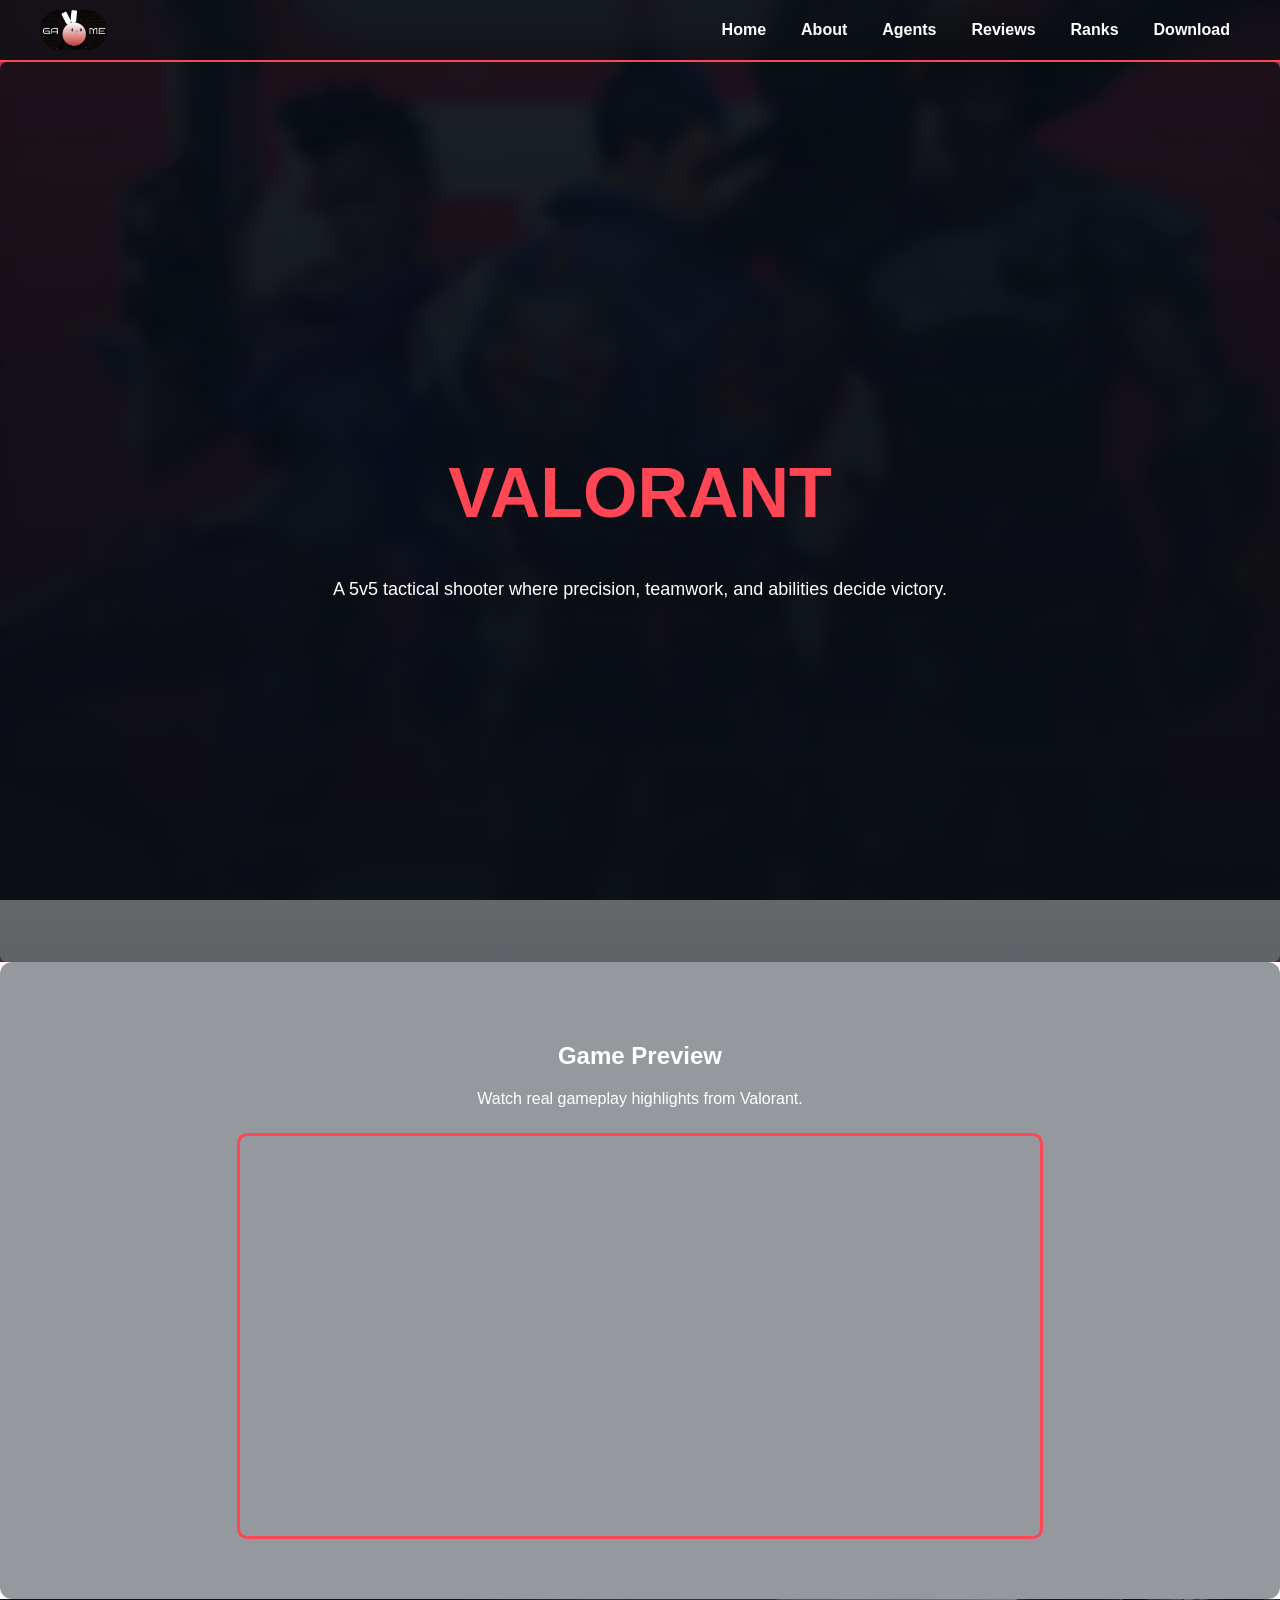
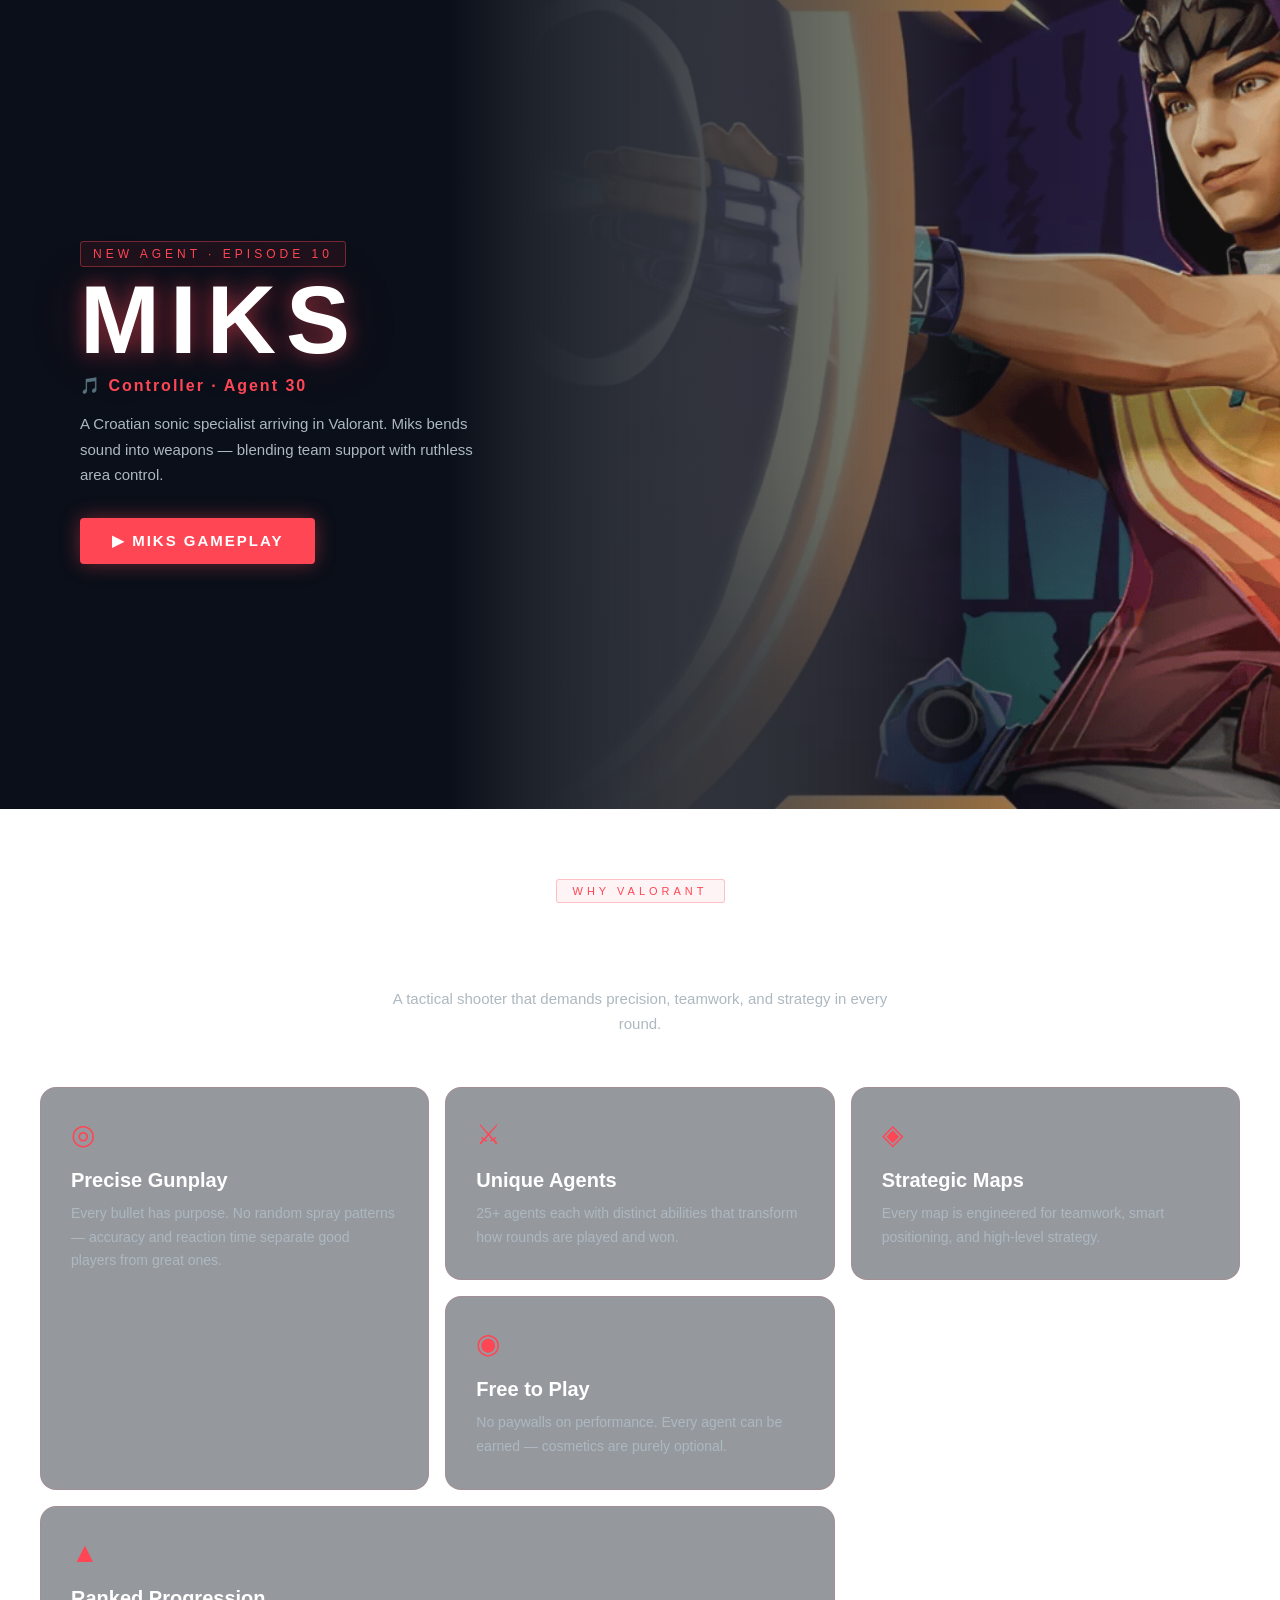
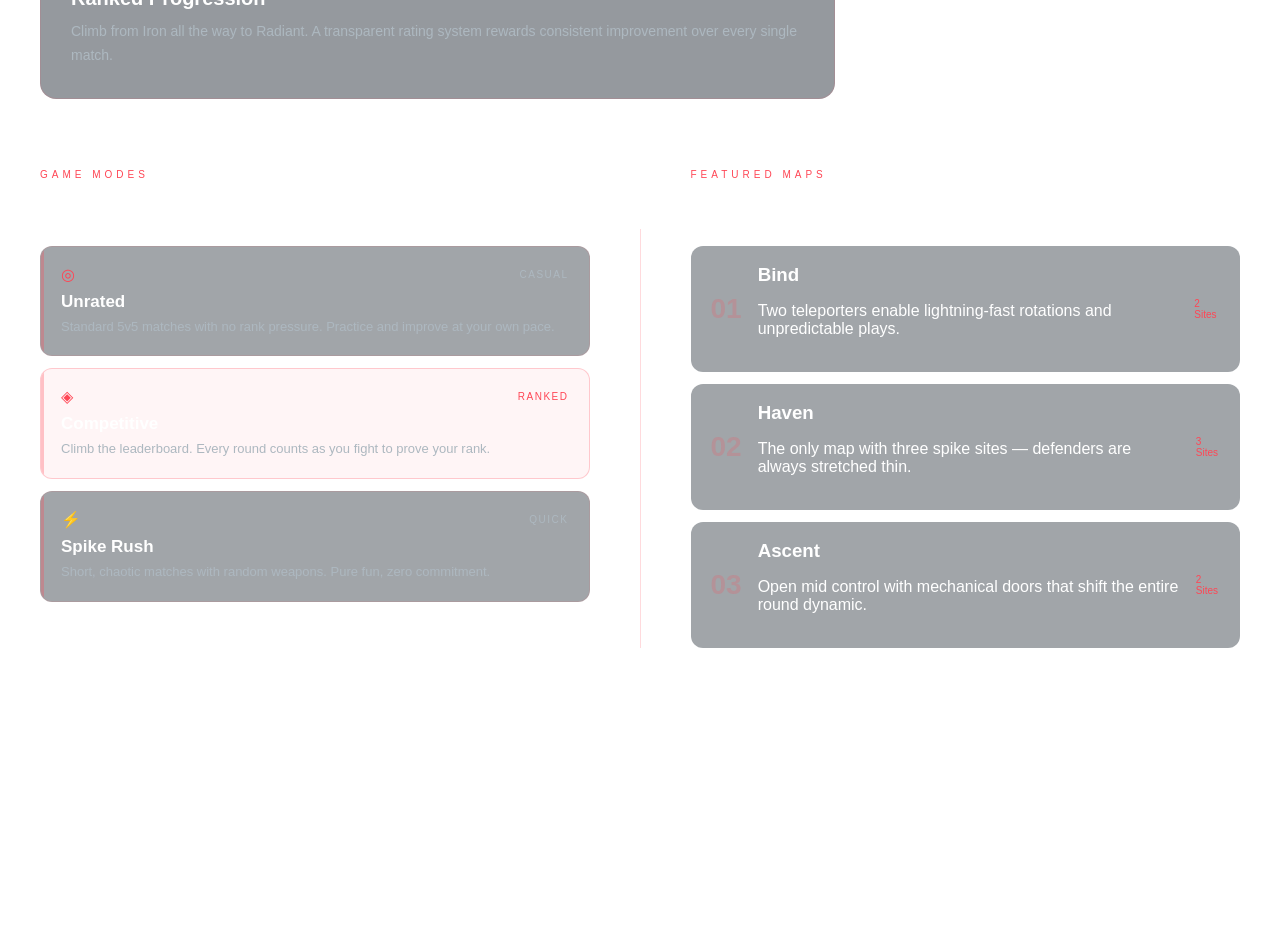
==== commit ca63a492: "Add files via upload" ====
--- a/index.html
+++ b/index.html
@@ -3,6 +3,7 @@
 <head>
     <title>Valorant - Home</title>
     <link rel="stylesheet" href="style.css">
+    <meta name="viewport" content="width=device-width, initial-scale=1.0">
 </head>
 
 <body>
--- a/style.css
+++ b/style.css
@@ -2136,4 +2136,308 @@
     color: #adb8c0;
     line-height: 1.7;
     margin: 0;
+}
+
+
+/* =========================================================
+================== MOBILE RESPONSIVE =======================
+========================================================= */
+
+/* all rules inside this block only apply when the screen is 768px wide or less */
+@media (max-width: 768px) {
+
+
+    /* ================= NAVBAR ================= */
+
+    /* stacks the logo and links vertically instead of side by side */
+    .nav {
+        flex-direction: column;
+        padding: 14px 20px;
+        gap: 12px;
+    }
+
+    /* wraps links onto multiple lines so they don't overflow off screen */
+    .nav-links {
+        flex-wrap: wrap;
+        justify-content: center;
+        gap: 8px;
+    }
+
+    /* slightly smaller link text so they fit better when wrapped */
+    .nav-links a {
+        font-size: 13px;
+        padding: 5px 8px;
+    }
+
+
+    /* ================= HERO SECTION ================= */
+
+    /* reduces the 70px title down to a size that fits on mobile */
+    .hero h1 {
+        font-size: 36px;
+    }
+
+    /* smaller subtitle text */
+    .hero p {
+        font-size: 14px;
+        padding: 0 20px;
+    }
+
+
+    /* ================= HOME SECTIONS ================= */
+
+    /* reduces padding so sections don't feel too spaced out on small screens */
+    .home-section {
+        padding: 40px 20px;
+    }
+
+    /* makes the video full width instead of 70% so it's actually visible */
+    video {
+        width: 100%;
+    }
+
+
+    /* ================= MIKS AGENT SECTION ================= */
+
+    /* removes fixed height and stacks content vertically since side by side won't fit */
+    .new-agent {
+        height: auto;
+        min-height: 100vh;
+        flex-direction: column;
+        justify-content: flex-end;
+        padding-bottom: 40px;
+    }
+
+    /* makes the character image fill the full width instead of just the right 60% */
+    .miks-bg-img {
+        width: 100%;
+        height: 60%;
+        top: 0;
+        /* changes the fade direction from left-to-right to top-to-bottom for mobile layout */
+        mask-image: linear-gradient(to bottom, rgba(0,0,0,0.95) 40%, transparent 100%);
+        -webkit-mask-image: linear-gradient(to bottom, rgba(0,0,0,0.95) 40%, transparent 100%);
+    }
+
+    /* removes the left padding and allows content to use full width */
+    .miks-content {
+        padding-left: 20px;
+        padding-right: 20px;
+        max-width: 100%;
+    }
+
+    /* shrinks the 96px title down to fit on a phone screen */
+    .miks-title {
+        font-size: 52px;
+        letter-spacing: 4px;
+    }
+
+    /* video panel takes full width on mobile instead of just the right 60% */
+    .miks-video-panel {
+        width: 100%;
+    }
+
+
+    /* ================= FEATURES SECTION ================= */
+
+    /* reduces side padding so content doesn't touch the screen edges */
+    .features-section {
+        padding: 40px 20px;
+    }
+
+    /* switches from 3 columns to 1 column so cards stack vertically */
+    .features-grid {
+        grid-template-columns: 1fr;
+    }
+
+    /* removes spanning so large and wide tiles behave like normal single tiles */
+    .feature-large,
+    .feature-wide {
+        grid-column: span 1;
+        grid-row: span 1;
+    }
+
+    /* shrinks the section title so it fits on smaller screens */
+    .features-header h2 {
+        font-size: 32px;
+    }
+
+
+    /* ================= MODES & MAPS SECTION ================= */
+
+    /* switches from 3 columns (left / divider / right) to a single stacked column */
+    .modes-maps-section {
+        grid-template-columns: 1fr;
+        padding: 0 20px;
+        gap: 30px;
+    }
+
+    /* hides the vertical divider line since the layout is now stacked */
+    .mm-divider {
+        display: none;
+    }
+
+
+    /* ================= ABOUT PAGE ================= */
+
+    /* reduces map card height so it doesn't take up too much vertical space */
+    .map-item {
+        height: 50vh;
+        width: 95%;
+        margin: 30px auto;
+    }
+
+    /* reduces the left margin and allows the info panel to use more width */
+    .map-info {
+        margin-left: 20px;
+        margin-right: 20px;
+        max-width: 100%;
+    }
+
+    /* resets the even card offset so it slides in from the left like the others */
+    .map-item:nth-child(even) .map-info {
+        margin-left: 20px;
+        margin-right: 20px;
+        transform: translateX(-80px);
+    }
+
+    /* reduces section padding on mobile */
+    .section {
+        padding: 30px 20px;
+    }
+
+    /* stacks gun card contents vertically and centers them */
+    .gun-card {
+        flex-direction: column;
+        text-align: center;
+        padding: 20px;
+    }
+
+    /* reduces the rank number size when the card is stacked vertically */
+    .gun-rank {
+        font-size: 28px;
+    }
+
+    /* makes the gun image wrapper full width when stacked */
+    .gun-img-wrap {
+        width: 100%;
+    }
+
+    /* switches skins from 3 columns to 1 column so cards don't squish */
+    .skins-grid {
+        grid-template-columns: 1fr;
+        grid-template-rows: auto;
+    }
+
+    /* gives each skin card a fixed height since the auto grid rows have no set height */
+    .skin-card {
+        height: 280px;
+    }
+
+    /* switches modes from 2 columns to 1 column */
+    .modes-grid {
+        grid-template-columns: 1fr;
+    }
+
+    /* shrinks the rank number strip so it takes less space inside the smaller card */
+    .team-rank-strip {
+        min-width: 36px;
+        font-size: 20px;
+        padding: 0 10px;
+    }
+
+    /* shrinks the logo so it fits inside the smaller card on mobile */
+    .team-logo-wrap img {
+        width: 70px;
+        height: 70px;
+    }
+
+
+    /* ================= AGENTS PAGE ================= */
+
+    /* shrinks the 80px title to fit on a phone screen */
+    .agents-hero h1 {
+        font-size: 48px;
+        letter-spacing: 8px;
+    }
+
+    /* reduces side padding on role sections */
+    .role-section {
+        padding: 0 16px;
+    }
+
+    /* switches agent grid to 2 columns instead of auto-fill with 160px minimum */
+    .agents-grid {
+        grid-template-columns: repeat(2, 1fr);
+    }
+
+    /* hides the agent count badge so the header doesn't overflow on small screens */
+    .role-count {
+        display: none;
+    }
+
+
+    /* ================= REVIEWS PAGE ================= */
+
+    /* shrinks the large hero title to fit on a phone screen */
+    .reviews-hero h1 {
+        font-size: 42px;
+        letter-spacing: 8px;
+    }
+
+    /* stacks the three stat blocks vertically instead of side by side */
+    .reviews-hero-stats {
+        flex-direction: column;
+        gap: 16px;
+        padding: 20px;
+    }
+
+    /* turns the vertical divider line into a short horizontal line between stacked stats */
+    .hero-stat-divider {
+        width: 60px;
+        height: 1px;
+    }
+
+    /* reduces side padding on the reviews grid */
+    .reviews-page-grid {
+        padding: 0 20px 40px;
+    }
+
+    /* switches the review form from 2 columns to a single stacked column */
+    .review-form-section {
+        grid-template-columns: 1fr;
+        padding: 0 20px;
+        gap: 30px;
+    }
+
+    /* switches the name and rating inputs from side by side to stacked */
+    .form-row {
+        grid-template-columns: 1fr;
+    }
+
+
+    /* ================= RANKS PAGE ================= */
+
+    /* shrinks the large hero title to fit on a phone screen */
+    .ranks-hero h1 {
+        font-size: 48px;
+        letter-spacing: 8px;
+    }
+
+    /* stacks the stat blocks vertically instead of side by side */
+    .ranks-hero-stats {
+        flex-direction: column;
+        gap: 16px;
+        padding: 20px;
+    }
+
+    /* switches ranks from auto-fill columns to a single column */
+    .ranks-grid {
+        grid-template-columns: 1fr;
+    }
+
+    /* switches the how ranking works grid from 2 columns to 1 column */
+    .ranking-info-grid {
+        grid-template-columns: 1fr;
+    }
+
 }
